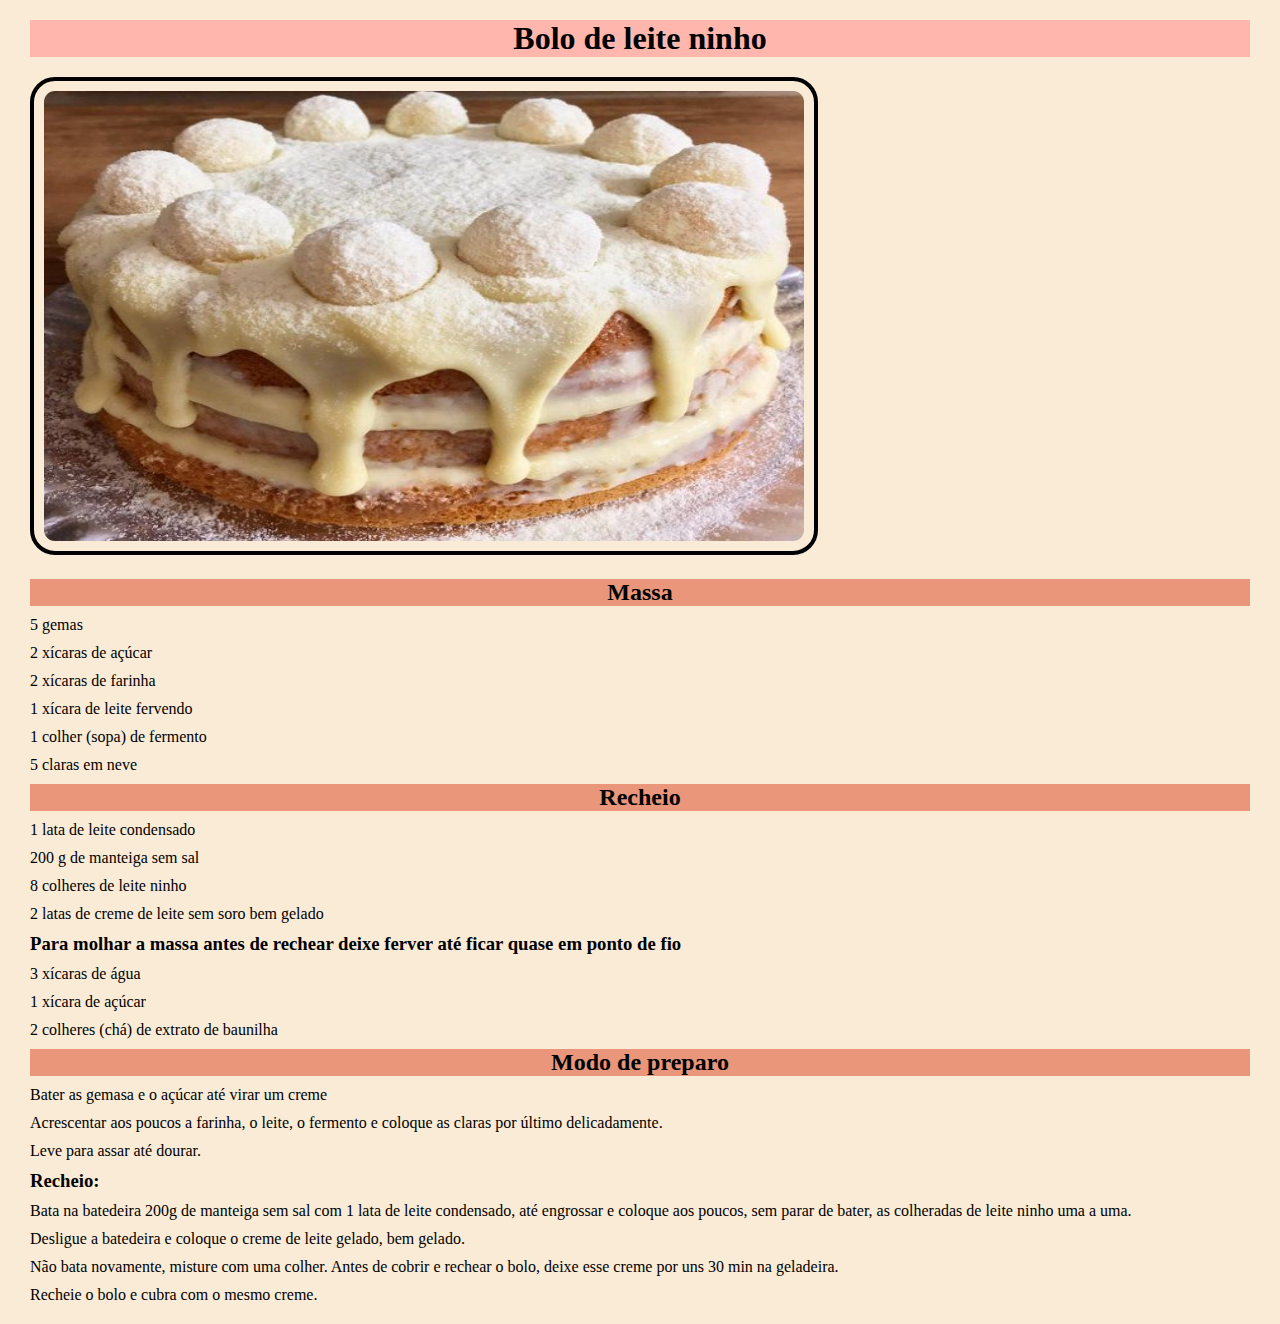
==== bolo.html @ 316b74bd "a" ====
<!DOCTYPE html>
<html lang="pt-BR">
<head>
    <meta charset="UTF-8">
    <meta http-equiv="X-UA-Compatible" content="IE=edge">
    <meta name="viewport" content="width=device-width, initial-scale=1.0">
    <link rel="stylesheet" href="css/styles.css">
    <title>Receita</title>
</head>
<body>
    <h1>Bolo de leite ninho</h1>
    <img src="bolo de leite ninho.jpg" alt="Imagem do bolo de leite ninho">
    <h2>Massa</h2>
    <p>5 gemas</p>
    <p>2 xícaras de açúcar</p>
    <p>2 xícaras de farinha</p>
    <p>1 xícara de leite fervendo</p>
    <p>1 colher (sopa) de fermento</p>
    <p>5 claras em neve</p>
        <h2>Recheio</h2>
        <p>1 lata de leite condensado</p>
        <p>200 g de manteiga sem sal</p>
        <p>8 colheres de leite ninho</p>
        <p>2 latas de creme de leite sem soro bem gelado</p>
            <h3>Para molhar a massa antes de rechear deixe ferver até ficar quase em ponto de fio</h3>
            <p>3 xícaras de água</p>
            <p>1 xícara de açúcar</p>
            <p>2 colheres (chá) de extrato de baunilha</p>
           <h2>Modo de preparo</h2>
           <p>Bater as gemasa e o açúcar até virar um creme</p>
           <p>Acrescentar aos poucos a farinha, o leite, o fermento e coloque as claras por último delicadamente.</p>
           <p>Leve para assar até dourar.</p>
            <h3>Recheio:</h3>
            <p> Bata na batedeira 200g de manteiga sem sal com 1 lata de leite condensado, até engrossar e coloque aos poucos, sem parar de bater, as colheradas de leite ninho uma a uma.</p>
            <p> Desligue a batedeira e coloque o creme de leite gelado, bem gelado.</p>
            <p> Não bata novamente, misture com uma colher. Antes de cobrir e rechear o bolo, deixe esse creme por uns 30 min na geladeira.</p>
            <p>Recheie o bolo e cubra com o mesmo creme.</p>
</html>
---- css/styles.css ----
*{
   margin: 10px;
}

img {
   width: 760px;
   height: 450px;
   border-radius: 25px;
   border: 4px solid black;
   padding: 10px;
}

body{
   background-color: antiquewhite;
}

a{
   display: block;
   text-align: center;
   color: rgb(231, 149, 41);
}

.img2{
   position: relative;
   height: 8%;
   left: 26%;
}

.img3{
   position: relative;
   height: 8%;
   left: 26%;
}

.img4{
   position: relative;
   height: 8%;
   left: 26%;
}

h1{
   text-align: center;
background-color: rgb(255, 182, 173);}

h2{
   background-color: darksalmon;
   text-align: center;
}
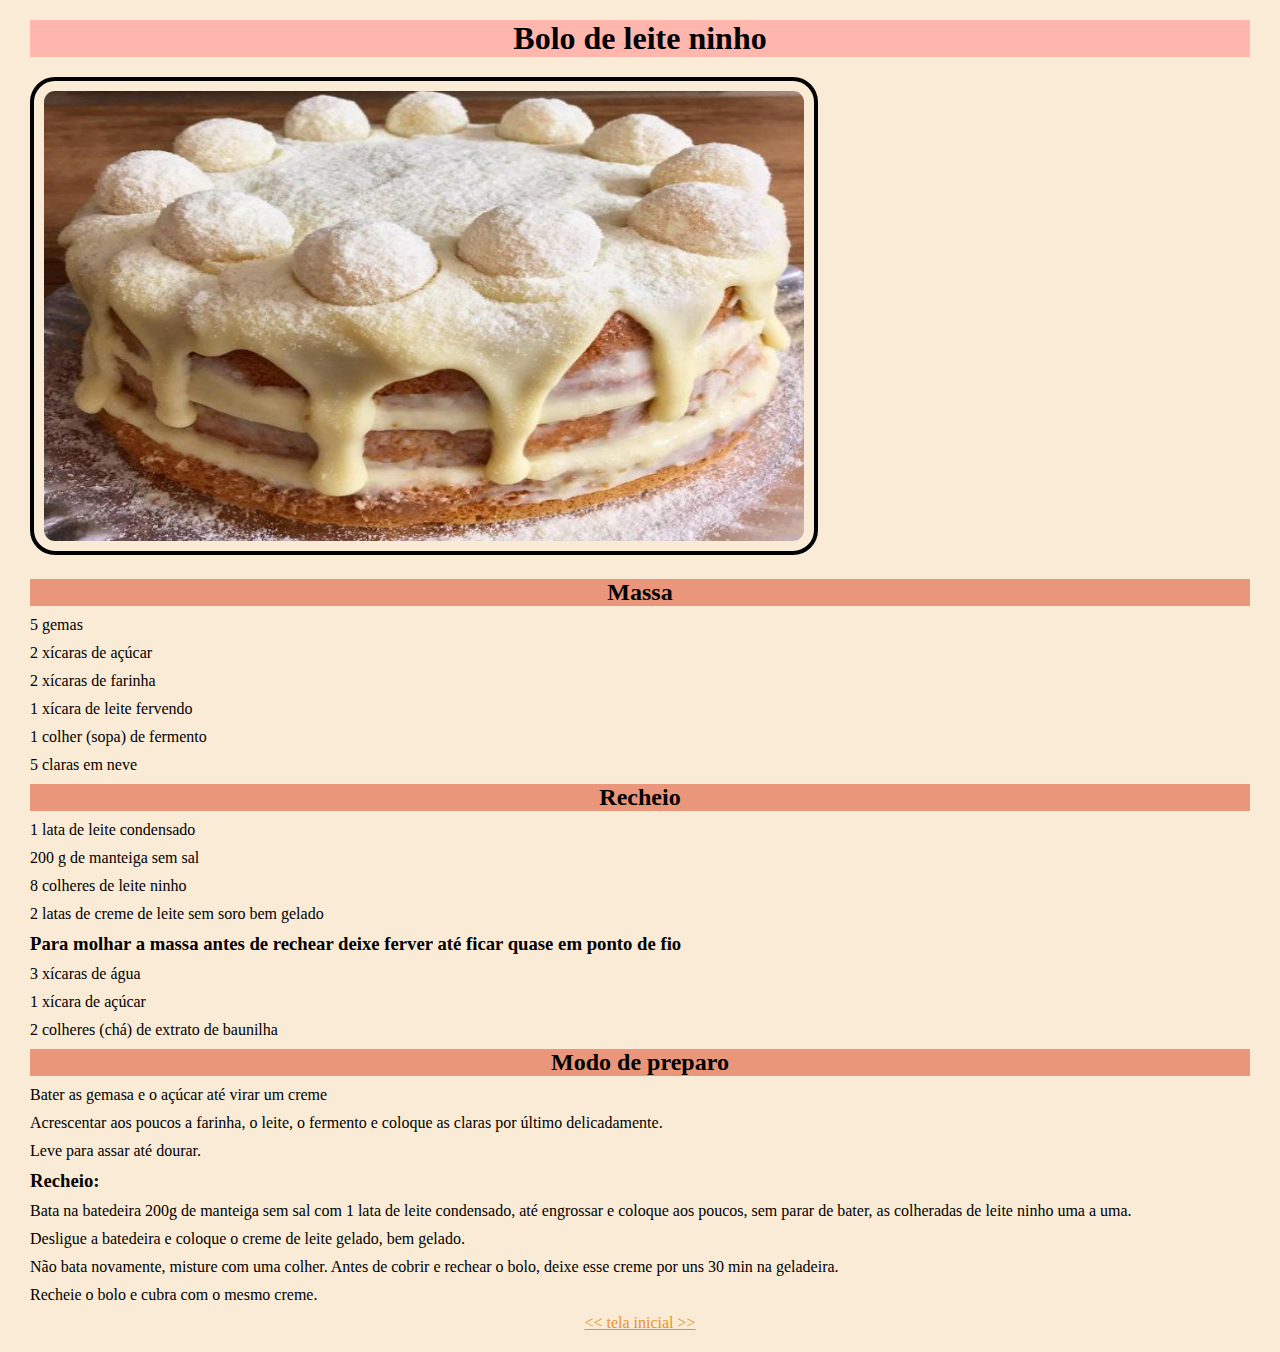
==== commit bc62c2b4: "a" ====
--- a/bolo.html
+++ b/bolo.html
@@ -35,4 +35,9 @@
             <p> Desligue a batedeira e coloque o creme de leite gelado, bem gelado.</p>
             <p> Não bata novamente, misture com uma colher. Antes de cobrir e rechear o bolo, deixe esse creme por uns 30 min na geladeira.</p>
             <p>Recheie o bolo e cubra com o mesmo creme.</p>
+
+            <div>
+                <a class="Rodape" href="index.html">
+                    << tela inicial >></a>
+            </div>
 </html>--- a/css/styles.css
+++ b/css/styles.css
@@ -45,4 +45,19 @@
 h2{
    background-color: darksalmon;
    text-align: center;
+}
+
+.rodape{
+   text-align: center;
+   background-color: brown;
+   padding: 5px;
+   border-radius: 10px;
+   display: flex;
+   width: 150px;
+   align-items: left;
+   justify-content: center;
+   text-decoration: none;
+   color: aliceblue;
+   margin-top: 18%;
+
 }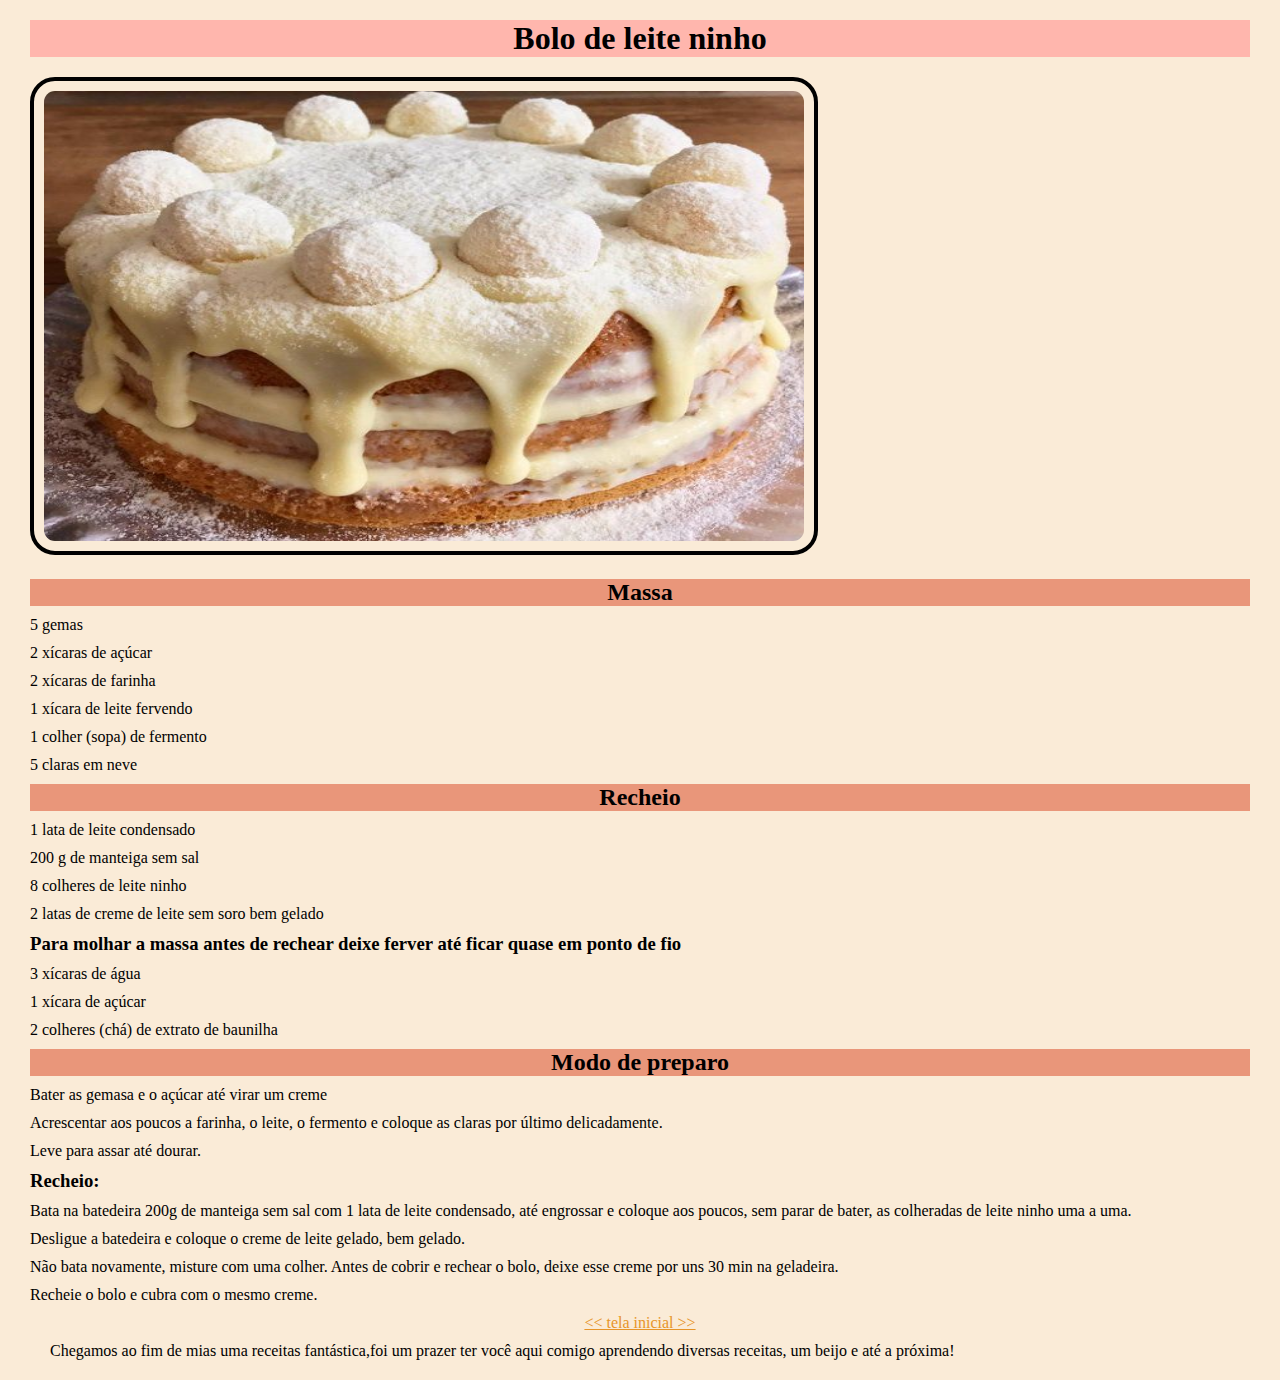
==== commit dd37f978: "a" ====
--- a/bolo.html
+++ b/bolo.html
@@ -5,7 +5,7 @@
     <meta http-equiv="X-UA-Compatible" content="IE=edge">
     <meta name="viewport" content="width=device-width, initial-scale=1.0">
     <link rel="stylesheet" href="css/styles.css">
-    <title>Receita</title>
+    <title>Bolo</title>
 </head>
 <body>
     <h1>Bolo de leite ninho</h1>
@@ -17,6 +17,7 @@
     <p>1 xícara de leite fervendo</p>
     <p>1 colher (sopa) de fermento</p>
     <p>5 claras em neve</p>
+
         <h2>Recheio</h2>
         <p>1 lata de leite condensado</p>
         <p>200 g de manteiga sem sal</p>
@@ -26,6 +27,7 @@
             <p>3 xícaras de água</p>
             <p>1 xícara de açúcar</p>
             <p>2 colheres (chá) de extrato de baunilha</p>
+            
            <h2>Modo de preparo</h2>
            <p>Bater as gemasa e o açúcar até virar um creme</p>
            <p>Acrescentar aos poucos a farinha, o leite, o fermento e coloque as claras por último delicadamente.</p>
@@ -40,4 +42,9 @@
                 <a class="Rodape" href="index.html">
                     << tela inicial >></a>
             </div>
+            <footer>
+                <div>
+                    <p>Chegamos ao fim de mias uma receitas fantástica,foi um prazer ter você aqui comigo aprendendo diversas receitas, um beijo e até a próxima!</p>
+                </div>
+            </footer>
 </html>--- a/css/styles.css
+++ b/css/styles.css
@@ -60,4 +60,49 @@
    color: aliceblue;
    margin-top: 18%;
 
-}+}
+
+.img5{
+   position: relative;
+   height: 8%;
+   left: 26%;
+}
+
+.img6{
+   position: relative;
+   height: 8%;
+   left: 26%;
+}
+.inicial{
+   background-color: bisque;
+}
+
+.aqui{
+   background-color: beige;
+}
+
+.img7{
+   position: relative;
+   height: 8%;
+   left: 26%;
+}
+
+.img9{
+   position: relative;
+   height: 1%;
+   left: 6%;
+   right: 6%;
+}
+
+.img8{
+   position: relative;
+   height: 7%;
+   left: 5%;
+   right: 5%;
+}
+
+.img10{
+   position: relative;
+   height: 8%;
+   left: 26%;
+}
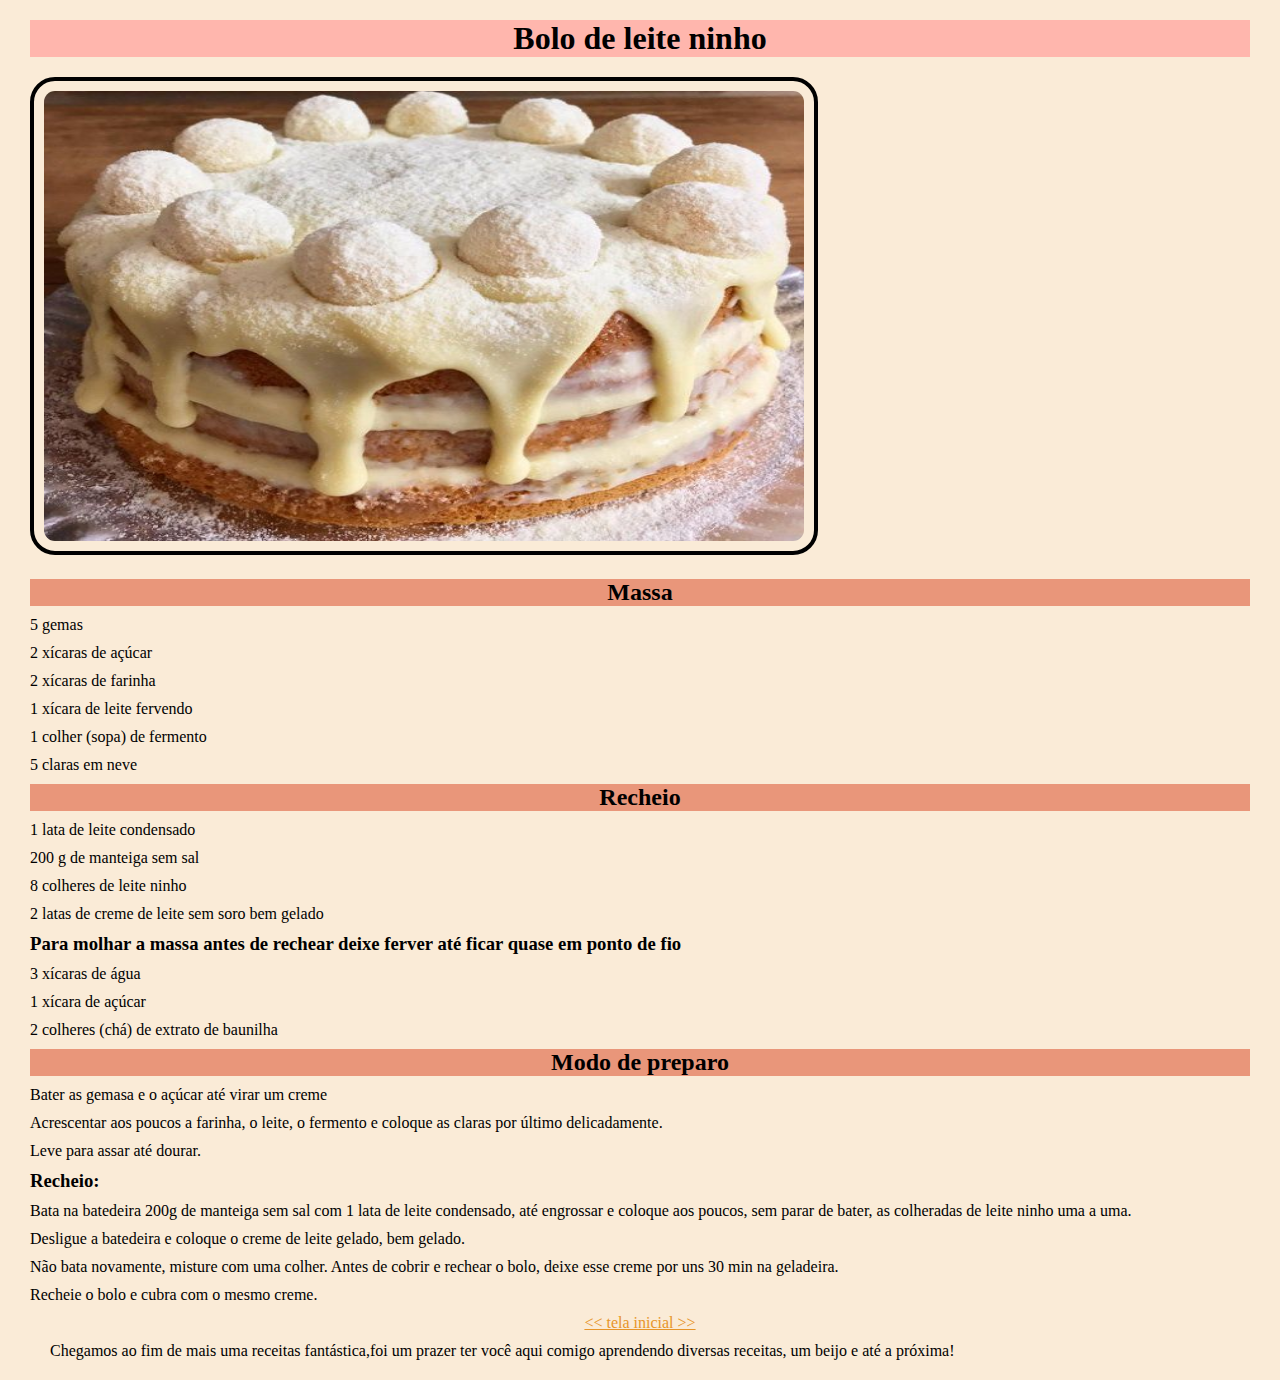
==== commit 36ec3f0e: "a" ====
--- a/bolo.html
+++ b/bolo.html
@@ -44,7 +44,7 @@
             </div>
             <footer>
                 <div>
-                    <p>Chegamos ao fim de mias uma receitas fantástica,foi um prazer ter você aqui comigo aprendendo diversas receitas, um beijo e até a próxima!</p>
+                    <p>Chegamos ao fim de mais uma receitas fantástica,foi um prazer ter você aqui comigo aprendendo diversas receitas, um beijo e até a próxima!</p>
                 </div>
             </footer>
 </html>